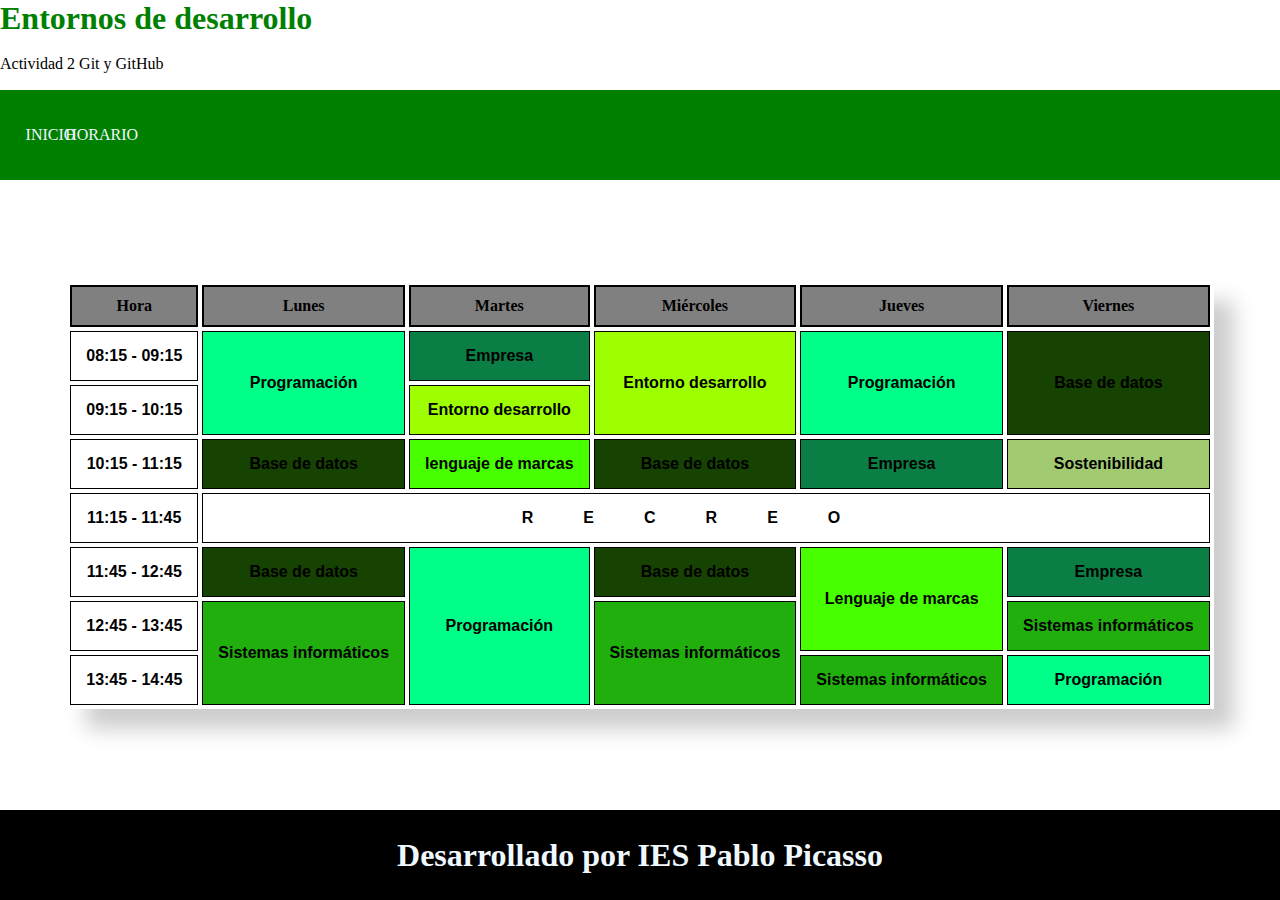
==== horario.html @ 1da0310e "adicion de PaginaHorario" ====
<!DOCTYPE html>
<html lang="es">
<head>
    <meta charset="UTF-8">
    <meta name="viewport" content="width=device-width, initial-scale=1.0">
    <link rel="stylesheet" href="styles/horario.css">
    <title>Pagina Horario</title>
</head>
<body>
    <header>
        <h1 id="Titulo">Entornos de desarrollo</h1>
        <p>Actividad 2 Git y GitHub</p>
    </header>
    <nav>
        <p id="Inicio">INICIO</p>
        <p id="Horario">HORARIO</p>
    </nav>
    <main>
        <table class="tabla">
            <thead>
                <tr>
                    <th>Hora</th>
                    <th>Lunes</th>
                    <th>Martes</th>
                    <th>Miércoles</th>
                    <th>Jueves</th>
                    <th>Viernes</th>
                </tr>
            </thead>
            <tbody>
                <tr>
                    
                    <td>08:15 - 09:15</td>
                    <td class="Prog" rowspan="2">Programación</td>
                    <td class="empresa">Empresa</td>
                    <td class="entorno" rowspan="2">Entorno desarrollo</td>
                    <td class="Prog" rowspan="2">Programación</td>
                    <td class="bd" rowspan="2">Base de datos</td>
                </tr>
                <tr>
                    <td>09:15 - 10:15</td>
                    <td class="entorno">Entorno desarrollo</td>
                </tr>
                <tr>
                    <td>10:15 - 11:15</td>
                    <td class="bd">Base de datos</td>
                    <td class="lenguaje">lenguaje de marcas</td>
                    <td class="bd">Base de datos</td>
                    <td class="empresa">Empresa</td>
                    <td class="sost">Sostenibilidad</td>
                </tr>
                
                <tr>
                    <td>11:15 - 11:45</td>
                    <td colspan="5" class="recreo">RECREO</td>
                    
                    
                </tr>
                <tr>
                    <td>11:45 - 12:45</td>
                    <td class="bd">Base de datos</td>
                    <td class="Prog" rowspan="3">Programación</td>
                    <td class="bd">Base de datos</td>
                    <td class="lenguaje" rowspan="2">Lenguaje de marcas</td>
                    <td class="empresa">Empresa</td>
                </tr>
                <tr>
                    <td>12:45 - 13:45</td>
                    <td class="sistemas" rowspan="2">Sistemas informáticos</td>
                    <td class="sistemas" rowspan="2">Sistemas informáticos</td>
                    <td class="sistemas">Sistemas informáticos</td>
                </tr>
                <tr>
                    <td>13:45 - 14:45</td>
                    <td class="sistemas">Sistemas informáticos</td>
                    <td class="Prog">Programación</td>
                </tr>
            </tbody>
        </table>
    </main>

    <footer>
        <h1 id="PiePagina">Desarrollado por IES Pablo Picasso</h1>
    </footer>
</body>

</html>
---- styles/horario.css ----
*{
    margin:0;
    padding:0;
}

header{
    height: 10vh;
    display: flex;
    flex-direction: column;
}
p{
    margin: auto;
    margin-left: 0%;
}
footer{
    height: 10vh;
    background-color: black;
    display: flex;
    justify-content: center;
}
nav{
    height: 10vh;
    background-color: green;
    display: flex;
    justify-content: space-between;
}
main{
    height: 70vh;
    justify-content: center;
    display: flex;
}
#Inicio{
    margin-left: 2%;
    color: aliceblue;
}
#Horario{
    margin-left: -90%;
    color: aliceblue;
}
#Titulo{
    color: green;
}
#PiePagina{
    color: aliceblue;
    margin: auto;
}
.tabla {
    border-spacing: 4px;
    font-weight: bold;
    box-shadow: 20px 20px 20px rgba(0, 0, 0, 0.2);
    font-family: 'Times New Roman', Times, serif;
    margin: auto;
}
th {
    font-family: Georgia, 'Times New Roman', Times, serif;
    padding: 10px;
    text-align: center;
    border: 2px solid black;
    background-color: gray;
}

td {
    padding: 15px;
    text-align: center;
    font-family: 'Roboto', sans-serif;
    border: 1px solid black;
    background-color: white;
}
.recreo {
    letter-spacing: 50px;
}
.Prog{
 background-color: #00ff88;
}
.bd{
    background-color: #164202;
}
.lenguaje{
    background-color: #48ff00;
}
.empresa{
    background-color: #0a7e44;
}
.sost{
    background-color: #A2CA71;
}
.sistemas{
    background-color: #21af0e;
}
.entorno{
    background-color: #9dff00;
}
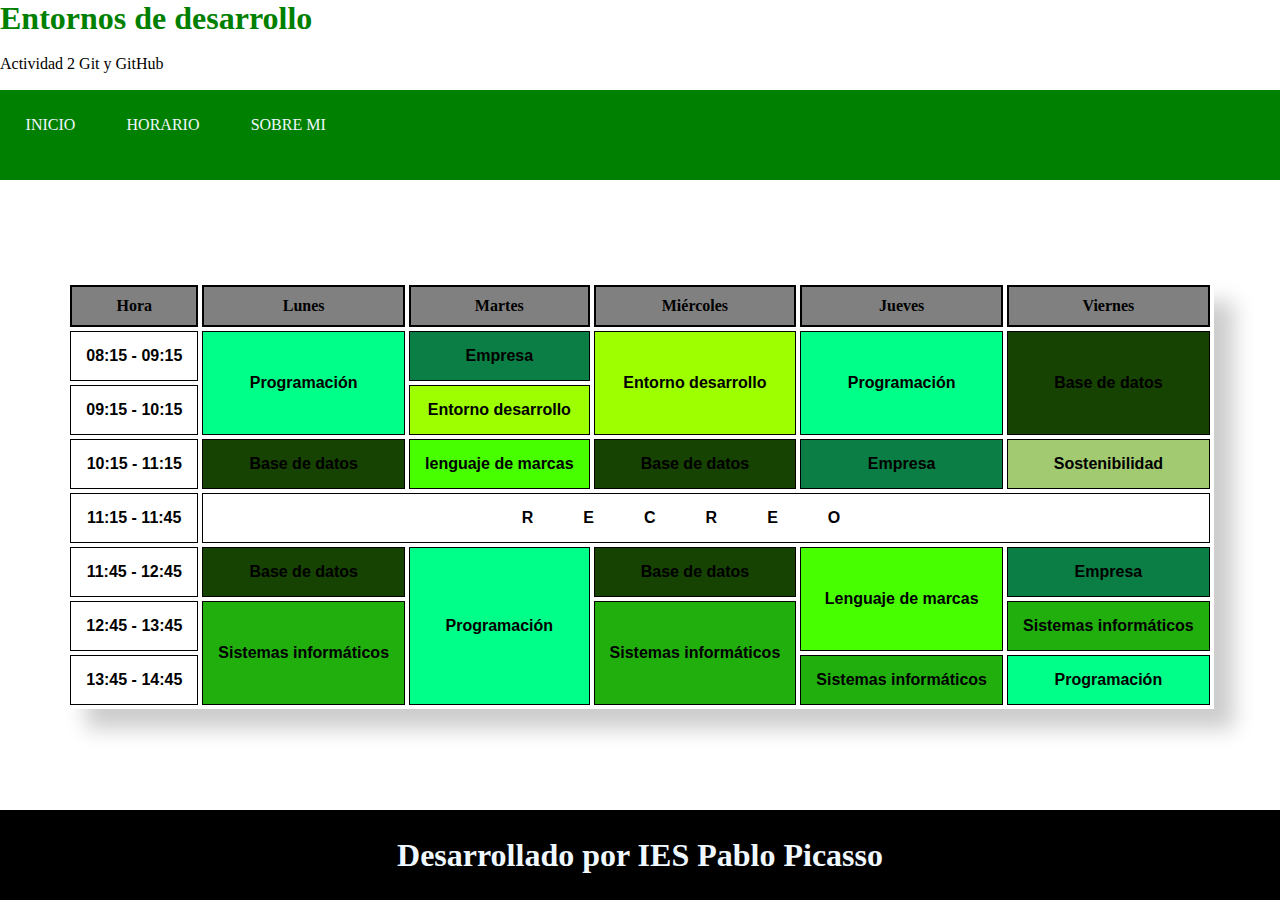
==== commit 5fca2360: "Añado Pagina sobre mi" ====
--- a/horario.html
+++ b/horario.html
@@ -12,8 +12,9 @@
         <p>Actividad 2 Git y GitHub</p>
     </header>
     <nav>
-        <p id="Inicio">INICIO</p>
-        <p id="Horario">HORARIO</p>
+        <p><a href="index.html">INICIO</a></p>
+        <p><a href="horario.html">HORARIO</a></p>
+        <p><a href="sobreMi.html">SOBRE MI</a></p>
     </nav>
     <main>
         <table class="tabla">
--- a/styles/horario.css
+++ b/styles/horario.css
@@ -22,20 +22,19 @@
     height: 10vh;
     background-color: green;
     display: flex;
-    justify-content: space-between;
+}
+nav p{
+    margin: 2vw;
+    color: aliceblue;
+}
+a{
+    color: aliceblue;
+    text-decoration: none;
 }
 main{
     height: 70vh;
     justify-content: center;
     display: flex;
-}
-#Inicio{
-    margin-left: 2%;
-    color: aliceblue;
-}
-#Horario{
-    margin-left: -90%;
-    color: aliceblue;
 }
 #Titulo{
     color: green;
